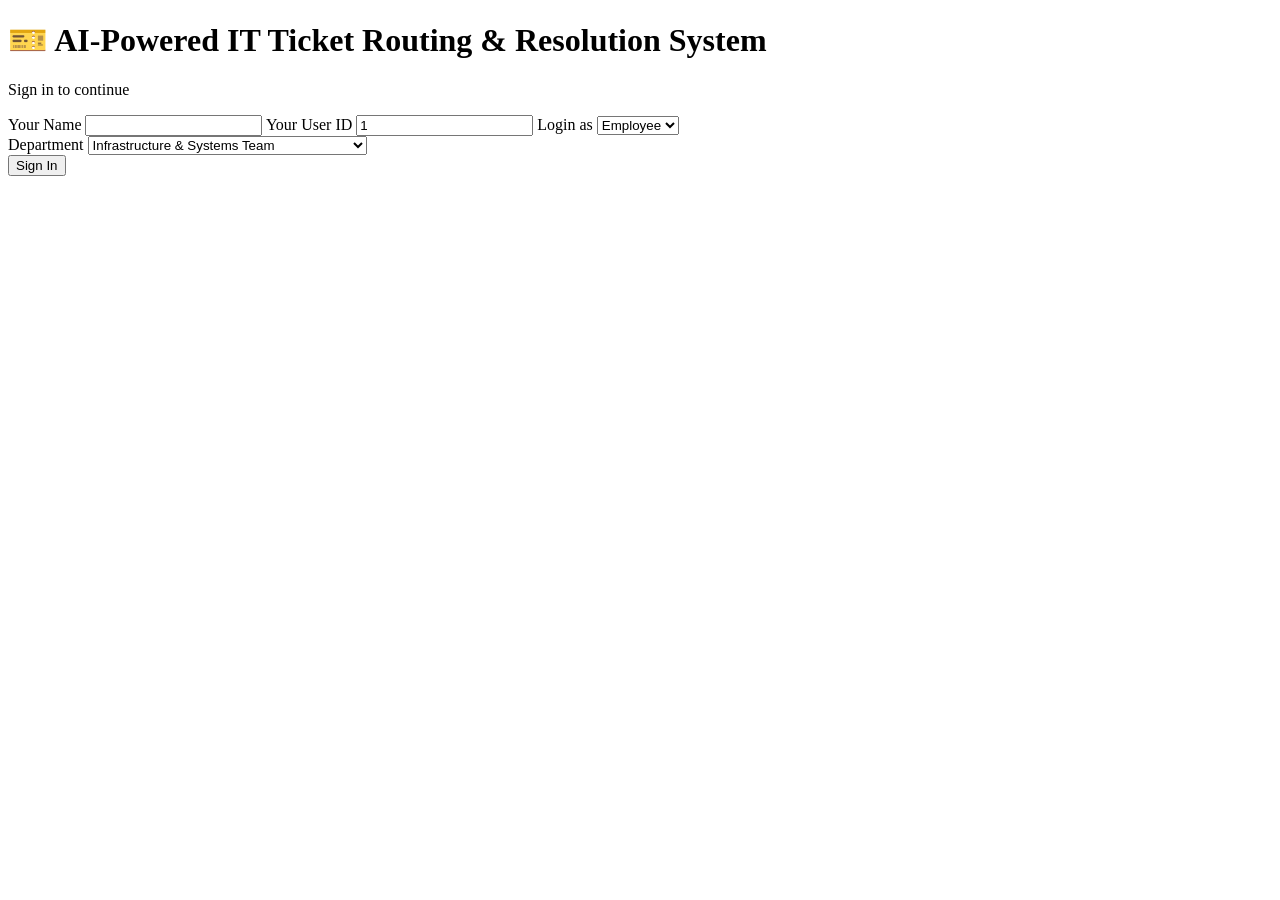
==== frontend/index.html @ e45c1a94 "fix(api): fix classifier input format, cache vectorstore embeddings & calibrate decision thresholds" ====
<!DOCTYPE html>
<html lang="en">
<head>
<meta charset="UTF-8">
<title>IT Ticket System</title>
<link rel="stylesheet" href="/static/css/style.css">
</head>
<body>
<div class="container">
  <div class="card">
    <h1>🎫 AI-Powered IT Ticket Routing & Resolution System</h1>
    <p class="subtitle">Sign in to continue</p>

    <form id="loginForm">
      <label>Your Name</label>
      <input type="text" id="name" required>

      <label>Your User ID</label>
      <input type="number" id="userId" value="1" min="1" required>

      <label>Login as</label>
      <select id="role">
        <option value="Employee">Employee</option>
        <option value="Agent">Agent</option>
      </select>

      <div id="deptField" class="hidden">
        <label>Department</label>
        <select id="department">
          <option>Infrastructure & Systems Team</option>
          <option>Application Support Team</option>
          <option>Security Operations (SecOps)</option>
          <option>Database Administration (DBA) Team</option>
          <option>Storage & Backup Team</option>
          <option>Network Operations Team</option>
          <option>Identity & Access Management (IAM) Team</option>
        </select>
      </div>

      <button type="submit">Sign In</button>
    </form>
  </div>
</div>

<script>
document.getElementById('role').addEventListener('change', function() {
  document.getElementById('deptField').classList.toggle('hidden', this.value !== 'Agent');
});

document.getElementById('loginForm').addEventListener('submit', function(e) {
  e.preventDefault();
  const name = document.getElementById('name').value;
  const userId = document.getElementById('userId').value;
  const role = document.getElementById('role').value;
  const department = document.getElementById('department').value;

  localStorage.setItem('userName', name);
  localStorage.setItem('userId', userId);
  localStorage.setItem('userRole', role);
  localStorage.setItem('userDept', department);

  if (role === 'Employee') {
    window.location.href = '/app/employee';
  } else {
    window.location.href = '/app/agent';
  }
});
</script>
</body>
</html>
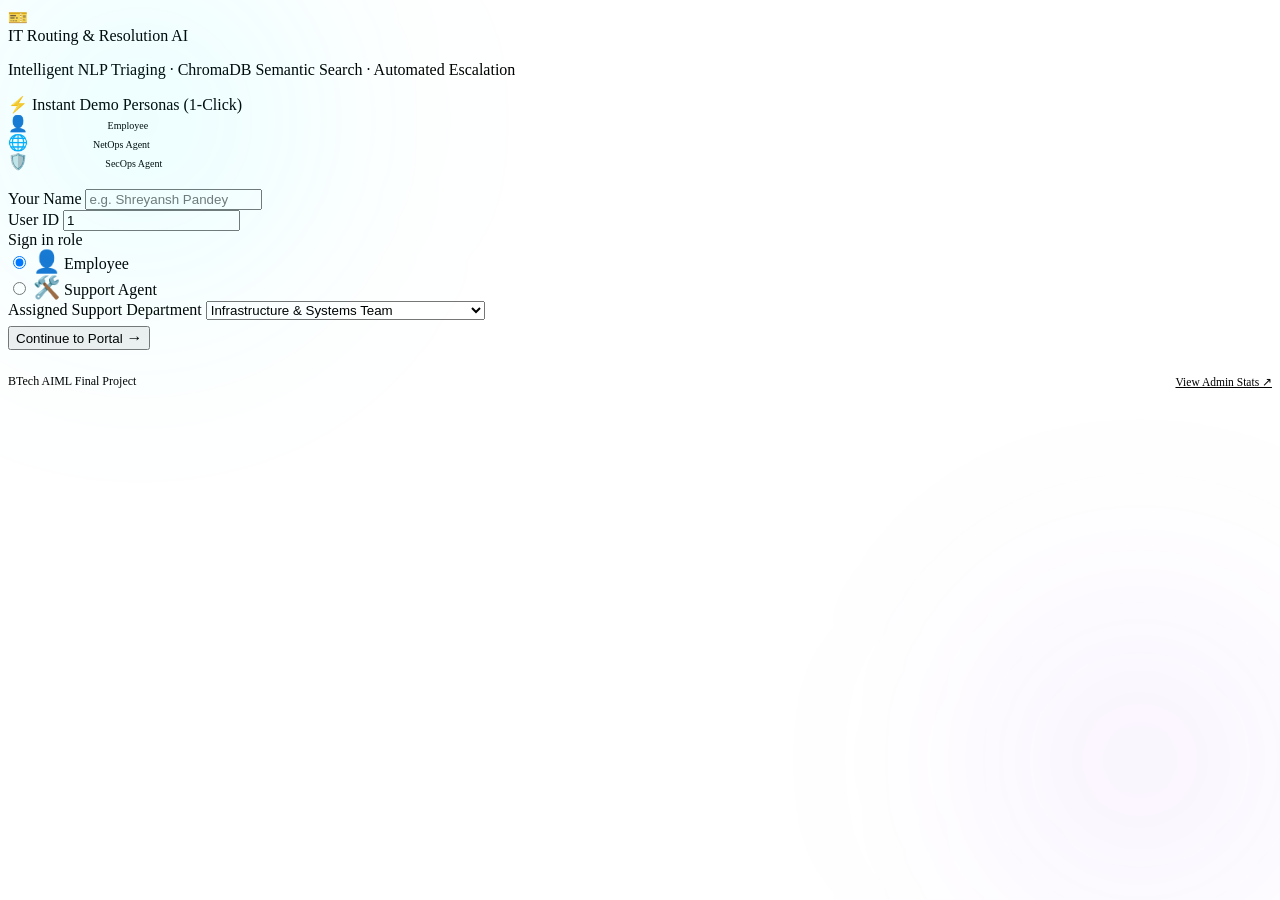
==== commit cf8fc793: "Enhance UI with confidence score sidebar, rich aesthetics, and smooth flow" ====
--- a/frontend/index.html
+++ b/frontend/index.html
@@ -1,70 +1,175 @@
 <!DOCTYPE html>
 <html lang="en">
 <head>
-<meta charset="UTF-8">
-<title>IT Ticket System</title>
-<link rel="stylesheet" href="/static/css/style.css">
+  <meta charset="UTF-8">
+  <meta name="viewport" content="width=device-width, initial-scale=1.0">
+  <title>AI Ticket System — Sign In</title>
+  <meta name="description" content="AI-powered IT ticket routing, semantic search and confidence-aware resolution agent.">
+  <link rel="stylesheet" href="/static/css/style.css">
+  <style>
+    /* Ambient glowing orbs */
+    .glow-orb-1, .glow-orb-2 {
+      position: fixed;
+      border-radius: 50%;
+      pointer-events: none;
+      z-index: 1;
+      filter: blur(100px);
+    }
+    .glow-orb-1 {
+      width: 520px; height: 520px;
+      background: radial-gradient(circle, rgba(0, 242, 254, 0.12), transparent 70%);
+      top: -140px; left: -120px;
+      animation: floatOrb 14s ease-in-out infinite alternate;
+    }
+    .glow-orb-2 {
+      width: 480px; height: 480px;
+      background: radial-gradient(circle, rgba(168, 85, 247, 0.11), transparent 70%);
+      bottom: -100px; right: -100px;
+      animation: floatOrb 11s ease-in-out infinite alternate-reverse;
+    }
+    @keyframes floatOrb {
+      from { transform: translate(0, 0); }
+      to   { transform: translate(35px, 25px); }
+    }
+  </style>
 </head>
 <body>
-<div class="container">
-  <div class="card">
-    <h1>🎫 AI-Powered IT Ticket Routing & Resolution System</h1>
-    <p class="subtitle">Sign in to continue</p>
+  <div class="glow-orb-1"></div>
+  <div class="glow-orb-2"></div>
 
-    <form id="loginForm">
-      <label>Your Name</label>
-      <input type="text" id="name" required>
+  <div class="login-wrap">
+    <div class="login-card">
+      <div class="login-logo">🎫</div>
+      <div class="login-title">IT Routing &amp; Resolution AI</div>
+      <p class="login-subtitle">Intelligent NLP Triaging · ChromaDB Semantic Search · Automated Escalation</p>
 
-      <label>Your User ID</label>
-      <input type="number" id="userId" value="1" min="1" required>
-
-      <label>Login as</label>
-      <select id="role">
-        <option value="Employee">Employee</option>
-        <option value="Agent">Agent</option>
-      </select>
-
-      <div id="deptField" class="hidden">
-        <label>Department</label>
-        <select id="department">
-          <option>Infrastructure & Systems Team</option>
-          <option>Application Support Team</option>
-          <option>Security Operations (SecOps)</option>
-          <option>Database Administration (DBA) Team</option>
-          <option>Storage & Backup Team</option>
-          <option>Network Operations Team</option>
-          <option>Identity & Access Management (IAM) Team</option>
-        </select>
+      <!-- ── Quick Demo Personas ── -->
+      <div class="persona-picker">
+        <div class="persona-picker-title">⚡ Instant Demo Personas (1-Click)</div>
+        <div class="persona-grid">
+          <div class="persona-btn" onclick="quickFill('Alex Chen', 1, 'Employee')">
+            <span class="persona-icon">👤</span>
+            <span style="font-weight:700;color:#fff;">Alex Chen</span>
+            <span style="font-size:10px;">Employee</span>
+          </div>
+          <div class="persona-btn" onclick="quickFill('Sarah Jenkins', 2, 'Agent', 'Network Operations Team')">
+            <span class="persona-icon">🌐</span>
+            <span style="font-weight:700;color:#fff;">Sarah J.</span>
+            <span style="font-size:10px;">NetOps Agent</span>
+          </div>
+          <div class="persona-btn" onclick="quickFill('Marcus Vance', 3, 'Agent', 'Security Operations (SecOps)')">
+            <span class="persona-icon">🛡️</span>
+            <span style="font-weight:700;color:#fff;">Marcus V.</span>
+            <span style="font-size:10px;">SecOps Agent</span>
+          </div>
+        </div>
       </div>
 
-      <button type="submit">Sign In</button>
-    </form>
+      <div class="divider" style="margin: 18px 0;"></div>
+
+      <form id="loginForm" autocomplete="off">
+        <div class="field-group">
+          <label for="name">Your Name</label>
+          <input type="text" id="name" placeholder="e.g. Shreyansh Pandey" required>
+        </div>
+
+        <div class="field-group">
+          <label for="userId">User ID</label>
+          <input type="number" id="userId" value="1" min="1" required>
+        </div>
+
+        <label style="margin-bottom:8px;">Sign in role</label>
+        <div class="role-selector" role="radiogroup">
+          <div class="role-option">
+            <input type="radio" name="role" id="roleEmployee" value="Employee" checked>
+            <label for="roleEmployee">
+              <span style="font-size:22px;">👤</span>
+              Employee
+            </label>
+          </div>
+          <div class="role-option">
+            <input type="radio" name="role" id="roleAgent" value="Agent">
+            <label for="roleAgent">
+              <span style="font-size:22px;">🛠️</span>
+              Support Agent
+            </label>
+          </div>
+        </div>
+
+        <div id="deptField" class="field-group hidden">
+          <label for="department">Assigned Support Department</label>
+          <select id="department">
+            <option>Infrastructure &amp; Systems Team</option>
+            <option>Application Support Team</option>
+            <option>Security Operations (SecOps)</option>
+            <option>Database Administration (DBA) Team</option>
+            <option>Storage &amp; Backup Team</option>
+            <option>Network Operations Team</option>
+            <option>Identity &amp; Access Management (IAM) Team</option>
+          </select>
+        </div>
+
+        <button type="submit" id="signInBtn" class="full-width" style="margin-top:6px;">
+          <span>Continue to Portal</span>
+          <span style="font-size:16px;">→</span>
+        </button>
+      </form>
+
+      <div class="divider" style="margin: 24px 0 16px;"></div>
+      <div style="display:flex;justify-content:space-between;align-items:center;font-size:12px;color:var(--text-faint);">
+        <span>BTech AIML Final Project</span>
+        <a href="/app/admin" style="font-family:var(--font-mono);font-size:11.5px;color:var(--accent);">View Admin Stats ↗</a>
+      </div>
+    </div>
   </div>
-</div>
 
-<script>
-document.getElementById('role').addEventListener('change', function() {
-  document.getElementById('deptField').classList.toggle('hidden', this.value !== 'Agent');
-});
+  <script src="https://cdnjs.cloudflare.com/ajax/libs/gsap/3.12.5/gsap.min.js"></script>
+  <script src="/static/js/transitions.js"></script>
+  <script>
+    // Role switcher
+    document.querySelectorAll('input[name="role"]').forEach(radio => {
+      radio.addEventListener('change', () => {
+        document.getElementById('deptField').classList.toggle('hidden', radio.value !== 'Agent');
+      });
+    });
 
-document.getElementById('loginForm').addEventListener('submit', function(e) {
-  e.preventDefault();
-  const name = document.getElementById('name').value;
-  const userId = document.getElementById('userId').value;
-  const role = document.getElementById('role').value;
-  const department = document.getElementById('department').value;
+    // 1-Click quick fill & login
+    function quickFill(name, id, role, dept = 'Infrastructure & Systems Team') {
+      document.getElementById('name').value = name;
+      document.getElementById('userId').value = id;
+      if (role === 'Employee') {
+        document.getElementById('roleEmployee').checked = true;
+        document.getElementById('deptField').classList.add('hidden');
+      } else {
+        document.getElementById('roleAgent').checked = true;
+        document.getElementById('department').value = dept;
+        document.getElementById('deptField').classList.remove('hidden');
+      }
+      showToast(`Switched persona to ${name} (${role})`, 'info');
+      setTimeout(() => {
+        document.getElementById('loginForm').dispatchEvent(new Event('submit'));
+      }, 350);
+    }
 
-  localStorage.setItem('userName', name);
-  localStorage.setItem('userId', userId);
-  localStorage.setItem('userRole', role);
-  localStorage.setItem('userDept', department);
+    document.getElementById('loginForm').addEventListener('submit', function (e) {
+      e.preventDefault();
+      const name   = document.getElementById('name').value.trim();
+      const userId = document.getElementById('userId').value;
+      const role   = document.querySelector('input[name="role"]:checked').value;
+      const dept   = document.getElementById('department').value;
+      if (!name) return;
 
-  if (role === 'Employee') {
-    window.location.href = '/app/employee';
-  } else {
-    window.location.href = '/app/agent';
-  }
-});
-</script>
+      bounceClick(document.getElementById('signInBtn'));
+      localStorage.setItem('userName', name);
+      localStorage.setItem('userId', userId);
+      localStorage.setItem('userRole', role);
+      localStorage.setItem('userDept', dept);
+
+      showToast(`Welcome, ${name}! Entering portal...`, 'success');
+      setTimeout(() => {
+        navigateWithTransition(role === 'Employee' ? '/app/employee' : '/app/agent');
+      }, 300);
+    });
+  </script>
 </body>
 </html>
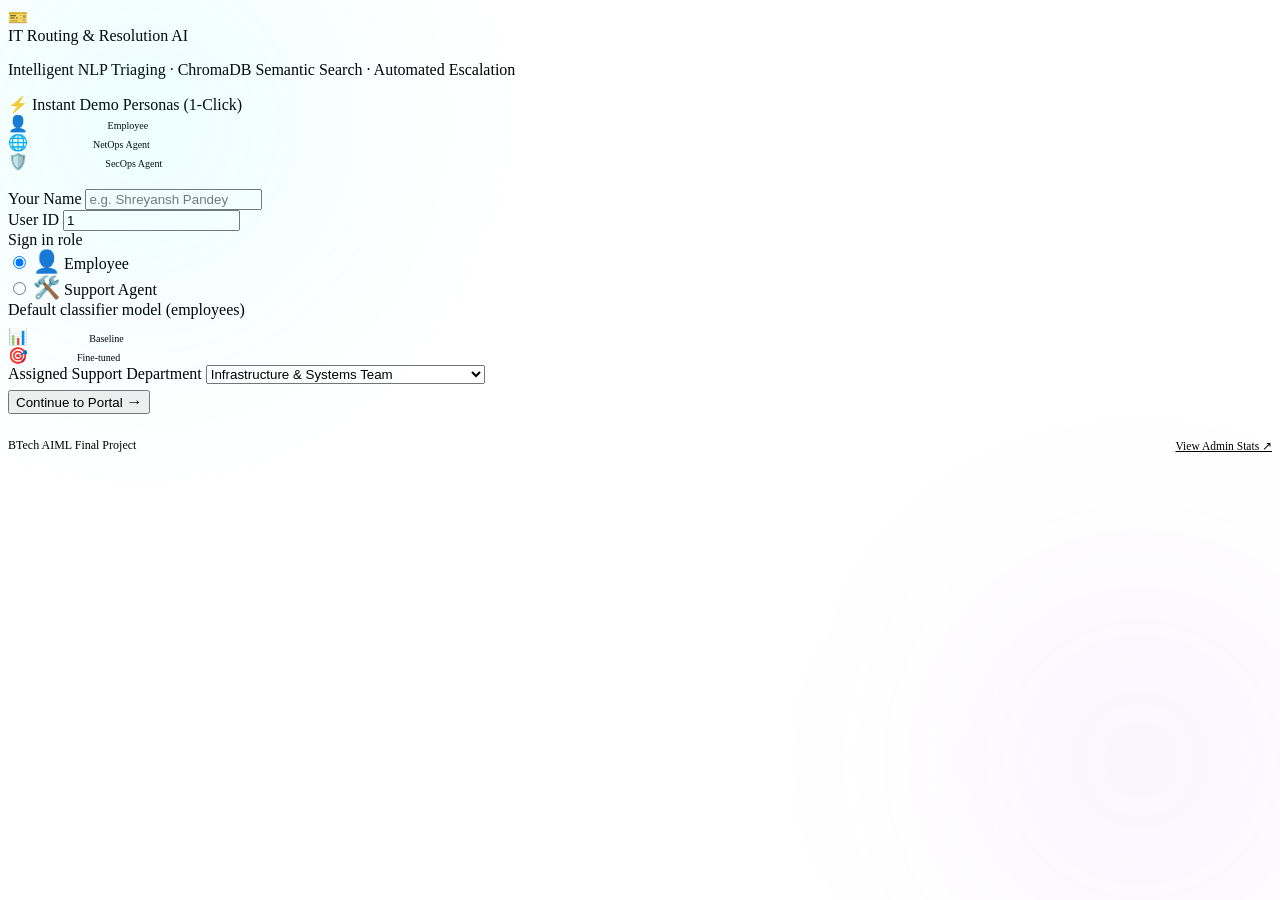
==== commit 4d0e307e: "Add SetFit evaluation tooling, analytics, and dataset scale-up scripts. Compare both classifiers in " ====
--- a/frontend/index.html
+++ b/frontend/index.html
@@ -96,6 +96,22 @@
           </div>
         </div>
 
+        <div id="modelField" class="field-group">
+          <label>Default classifier model (employees)</label>
+          <div class="persona-grid" style="grid-template-columns: 1fr 1fr; margin-top: 8px;">
+            <div class="persona-btn model-option selected" data-model="logreg" onclick="selectLoginModel('logreg', this)">
+              <span class="persona-icon">📊</span>
+              <span style="font-weight:700;color:#fff;">LogReg</span>
+              <span style="font-size:10px;">Baseline</span>
+            </div>
+            <div class="persona-btn model-option" data-model="setfit" onclick="selectLoginModel('setfit', this)">
+              <span class="persona-icon">🎯</span>
+              <span style="font-weight:700;color:#fff;">SetFit</span>
+              <span style="font-size:10px;">Fine-tuned</span>
+            </div>
+          </div>
+        </div>
+
         <div id="deptField" class="field-group hidden">
           <label for="department">Assigned Support Department</label>
           <select id="department">
@@ -126,12 +142,31 @@
   <script src="https://cdnjs.cloudflare.com/ajax/libs/gsap/3.12.5/gsap.min.js"></script>
   <script src="/static/js/transitions.js"></script>
   <script>
+    let loginClassifierModel = localStorage.getItem('classifierModel') || 'logreg';
+
+    function selectLoginModel(modelId, el) {
+      loginClassifierModel = modelId;
+      localStorage.setItem('classifierModel', modelId);
+      document.querySelectorAll('#modelField .model-option').forEach(btn => btn.classList.remove('selected'));
+      if (el) el.classList.add('selected');
+    }
+
+    // Restore model selection on load
+    const savedModelBtn = document.querySelector(`#modelField .model-option[data-model="${loginClassifierModel}"]`);
+    if (savedModelBtn) selectLoginModel(loginClassifierModel, savedModelBtn);
+
     // Role switcher
     document.querySelectorAll('input[name="role"]').forEach(radio => {
       radio.addEventListener('change', () => {
-        document.getElementById('deptField').classList.toggle('hidden', radio.value !== 'Agent');
+        const isAgent = radio.value === 'Agent';
+        document.getElementById('deptField').classList.toggle('hidden', !isAgent);
+        document.getElementById('modelField').classList.toggle('hidden', isAgent);
       });
     });
+    document.getElementById('modelField').classList.toggle(
+      'hidden',
+      document.querySelector('input[name="role"]:checked').value === 'Agent'
+    );
 
     // 1-Click quick fill & login
     function quickFill(name, id, role, dept = 'Infrastructure & Systems Team') {
@@ -164,6 +199,9 @@
       localStorage.setItem('userId', userId);
       localStorage.setItem('userRole', role);
       localStorage.setItem('userDept', dept);
+      if (role === 'Employee') {
+        localStorage.setItem('classifierModel', loginClassifierModel);
+      }
 
       showToast(`Welcome, ${name}! Entering portal...`, 'success');
       setTimeout(() => {
